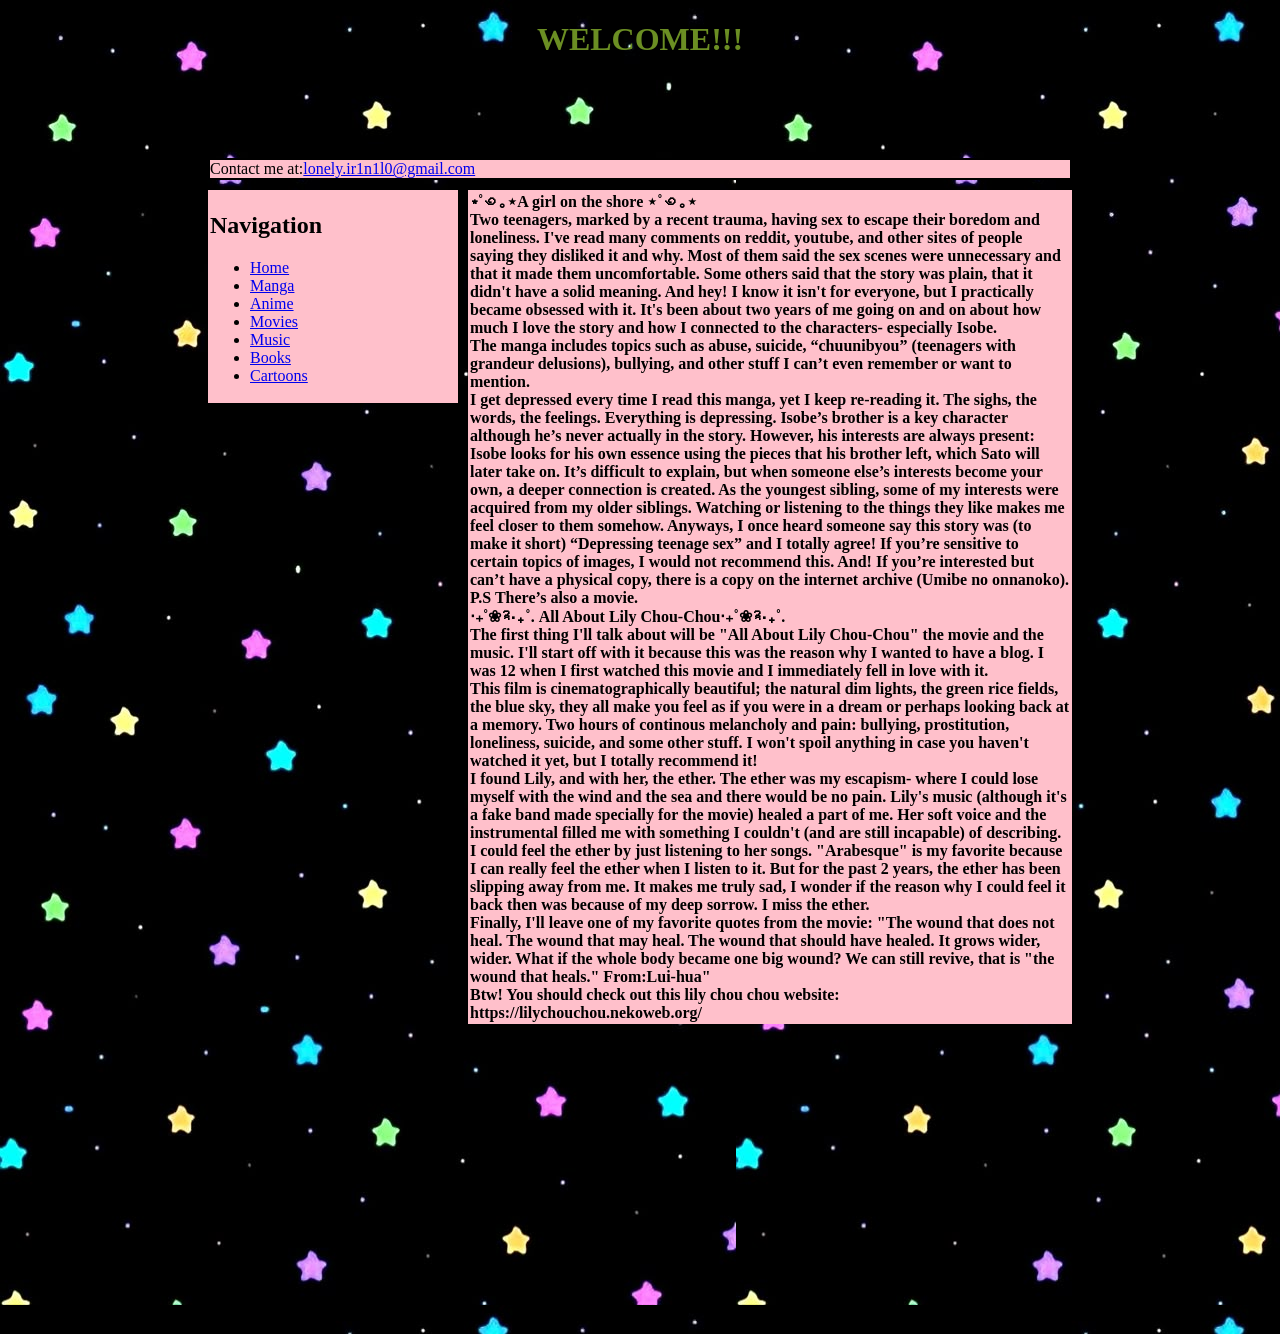
==== index.html @ e281c124 "Revise index.html with new content and structure Updated the content and structure of the index.html" ====
<!DOCTYPE html>
<html>
    <head>
        <title>irinilo's.space</title>
      <body>
       <h1 style="color:olivedrab">
        WELCOME!!!
       </h1>
    
      </body>
      
      
      
        <link rel="stylesheet" href="style.css">
       
       <style>
           h1{
            text-align:center;
           }
          
           html{
            background-image: url(stars.jpg)
            
           }
          
     </style>
    </head>
    <body>
        <div class="box">
        <header style="color:black">Contact me at:<a href="mailto:lonely.ir1n1l0@gmail.com">lonely.ir1n1l0@gmail.com</a></header>
        <nav style="color:black">
            <h2>Navigation</h2>
            <ul>
                <li style="color:black"> <a href="index.html">Home</a></li>
                <li style="color:black"> <a href="page.html">Manga</a></li>
                <li style="color:black"> <a href="anime.html">Anime</a></li>
                <li style="color:black"> <a href="movies.html">Movies</a></li>
                <li style="color:black"> <a href="music.html">Music</a></li>
                <li style="color:black"> <a href="books.html">Books</a></li>
                <li style="color:black"> <a href="cartoons.html">Cartoons</a></li>
            </ul>
        </nav>
        <main style="color:black"><b>
            <b>
⋆˚꩜｡⋆A girl on the shore
⋆˚꩜｡⋆
          <br> Two teenagers, marked by a recent trauma, having sex to escape their boredom and loneliness.  I've read many comments on reddit, youtube, and other sites of people saying they disliked it and why. Most of them said the sex scenes were unnecessary and that it made them uncomfortable. Some others said that the story was plain, that it didn't have a solid meaning. And hey! I know it isn't for everyone, but I practically became obsessed with it. It's been about two years of me going on and on about how much I love the story and how I connected to the characters- especially Isobe.
            <br>The manga includes topics such as abuse, suicide, “chuunibyou” (teenagers with grandeur delusions), bullying, and other stuff I can’t even remember or want to mention. 
            <br> I get depressed every time I read this manga, yet I keep re-reading it. The sighs, the words, the feelings. Everything is depressing. Isobe’s brother is a key character although he’s never actually in the story. However, his interests are always present: Isobe looks for his own essence using the pieces that his brother left, which Sato will later take on. It’s difficult to explain, but when someone else’s interests become your own, a deeper connection is created. As the youngest sibling, some of my interests were acquired from my older siblings. Watching or listening to the things they like makes me feel closer to them somehow. Anyways, I once heard someone say this story was (to make it short) “Depressing teenage sex” and I totally agree! If you’re sensitive to certain topics of images, I would not recommend this. And! If you’re interested but can’t have a physical copy, there is a copy on the internet archive (Umibe no onnanoko).
            <br>  P.S There’s also a movie. 

            <br>
            ‧₊˚❀༉‧₊˚. All About Lily Chou-Chou‧₊˚❀༉‧₊˚.
                
                   <br> The first thing I'll talk about will be "All About Lily Chou-Chou" the movie and the music. I'll start off with it because this was the reason why I wanted to have a blog. I was 12 when I first watched this movie and I immediately fell in love with it.
                    <br>This film is cinematographically beautiful; the natural dim lights, the green rice fields, the blue sky, they all make you feel as if you were in a dream or perhaps looking back at a memory. Two hours of continous melancholy and pain: bullying, prostitution, loneliness, suicide, and some other stuff. I won't spoil anything in case you haven't watched it yet, but I totally recommend it!    
                    <br>I found Lily, and with her, the ether. The ether was my escapism- where I could lose myself with the wind and the sea and there would be no pain. Lily's music (although it's a fake band made specially for the movie) healed a part of me. Her soft voice and the instrumental filled me with something I couldn't (and are still incapable) of describing. I could feel the ether by just listening to her songs. "Arabesque" is my favorite because I can really feel the ether when I listen to it. But for the past 2 years, the ether has been slipping away from me. It makes me truly sad, I wonder if the reason why I could feel it back then was because of my deep sorrow. I miss the ether.
                <br> Finally, I'll leave one of my favorite quotes from the movie: "The wound that does not heal. The wound that may heal. The wound that should have healed. It grows wider, wider. What if the whole body became one big wound? We can still revive, that is "the wound that heals." From:Lui-hua" 
        <br>Btw! You should check out this lily chou chou website: <a>https://lilychouchou.nekoweb.org/</a></b>
                    
        </main>
       
      </body> 
    
 
   
</html>
---- style.css ----
.box{
    max-width: 1000px;
    margin: 100px 200px 300px;
    display: grid;
    grid-gap: 10px;
    grid-template-columns: 250px;
}


header{
    border:black 2px solid;
}

nav{
    border:pink 2px solid;
}

main{
    border: pink 2px solid;
}



header{
    grid-row: 1 / 2;
    grid-column: 1 / 3; 
    background-color: pink;
}

nav{
    grid-row: 2 / 3;
    grid-column: 1 / 2;
    height: max-content;
    background-color:pink;
}

main{
    grid-row: 2 / 3;
    grid-column: 2 / 3;
    height: max-content;
    background-color:pink;
}
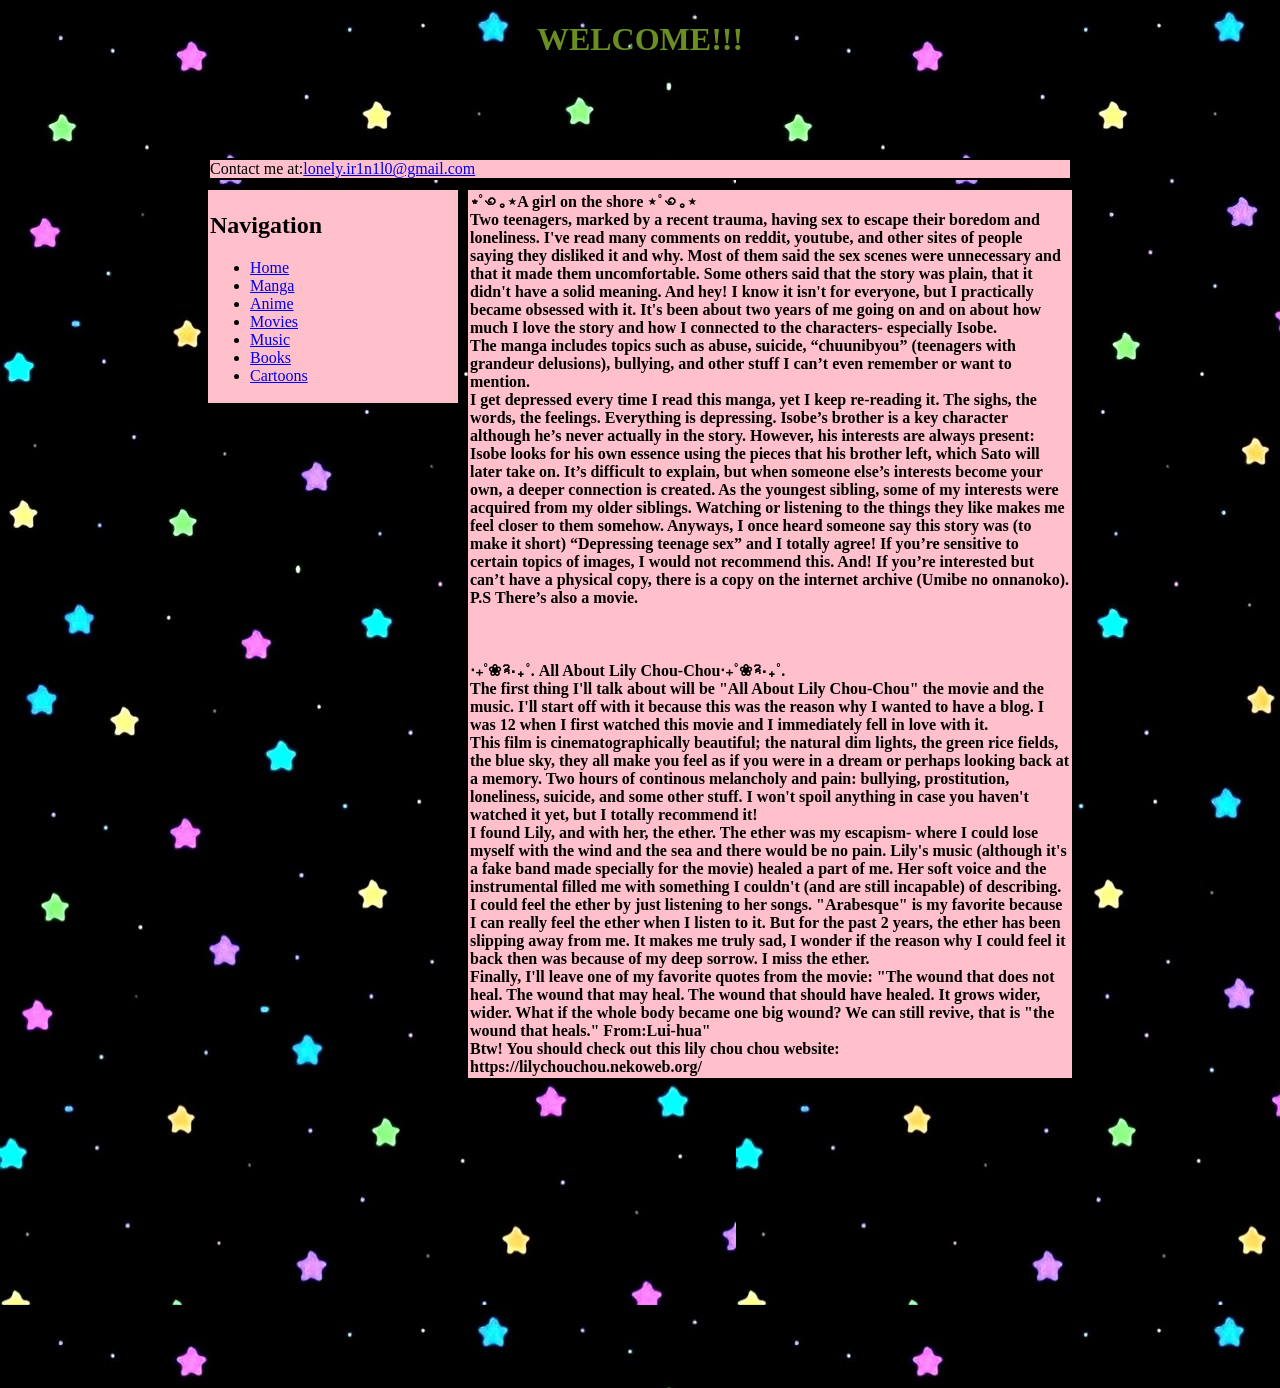
==== commit b3af1334: "Update index.html" ====
--- a/index.html
+++ b/index.html
@@ -49,7 +49,7 @@
             <br> I get depressed every time I read this manga, yet I keep re-reading it. The sighs, the words, the feelings. Everything is depressing. Isobe’s brother is a key character although he’s never actually in the story. However, his interests are always present: Isobe looks for his own essence using the pieces that his brother left, which Sato will later take on. It’s difficult to explain, but when someone else’s interests become your own, a deeper connection is created. As the youngest sibling, some of my interests were acquired from my older siblings. Watching or listening to the things they like makes me feel closer to them somehow. Anyways, I once heard someone say this story was (to make it short) “Depressing teenage sex” and I totally agree! If you’re sensitive to certain topics of images, I would not recommend this. And! If you’re interested but can’t have a physical copy, there is a copy on the internet archive (Umibe no onnanoko).
             <br>  P.S There’s also a movie. 
 
-            <br>
+            <br> <br><br><br>
             ‧₊˚❀༉‧₊˚. All About Lily Chou-Chou‧₊˚❀༉‧₊˚.
                 
                    <br> The first thing I'll talk about will be "All About Lily Chou-Chou" the movie and the music. I'll start off with it because this was the reason why I wanted to have a blog. I was 12 when I first watched this movie and I immediately fell in love with it.
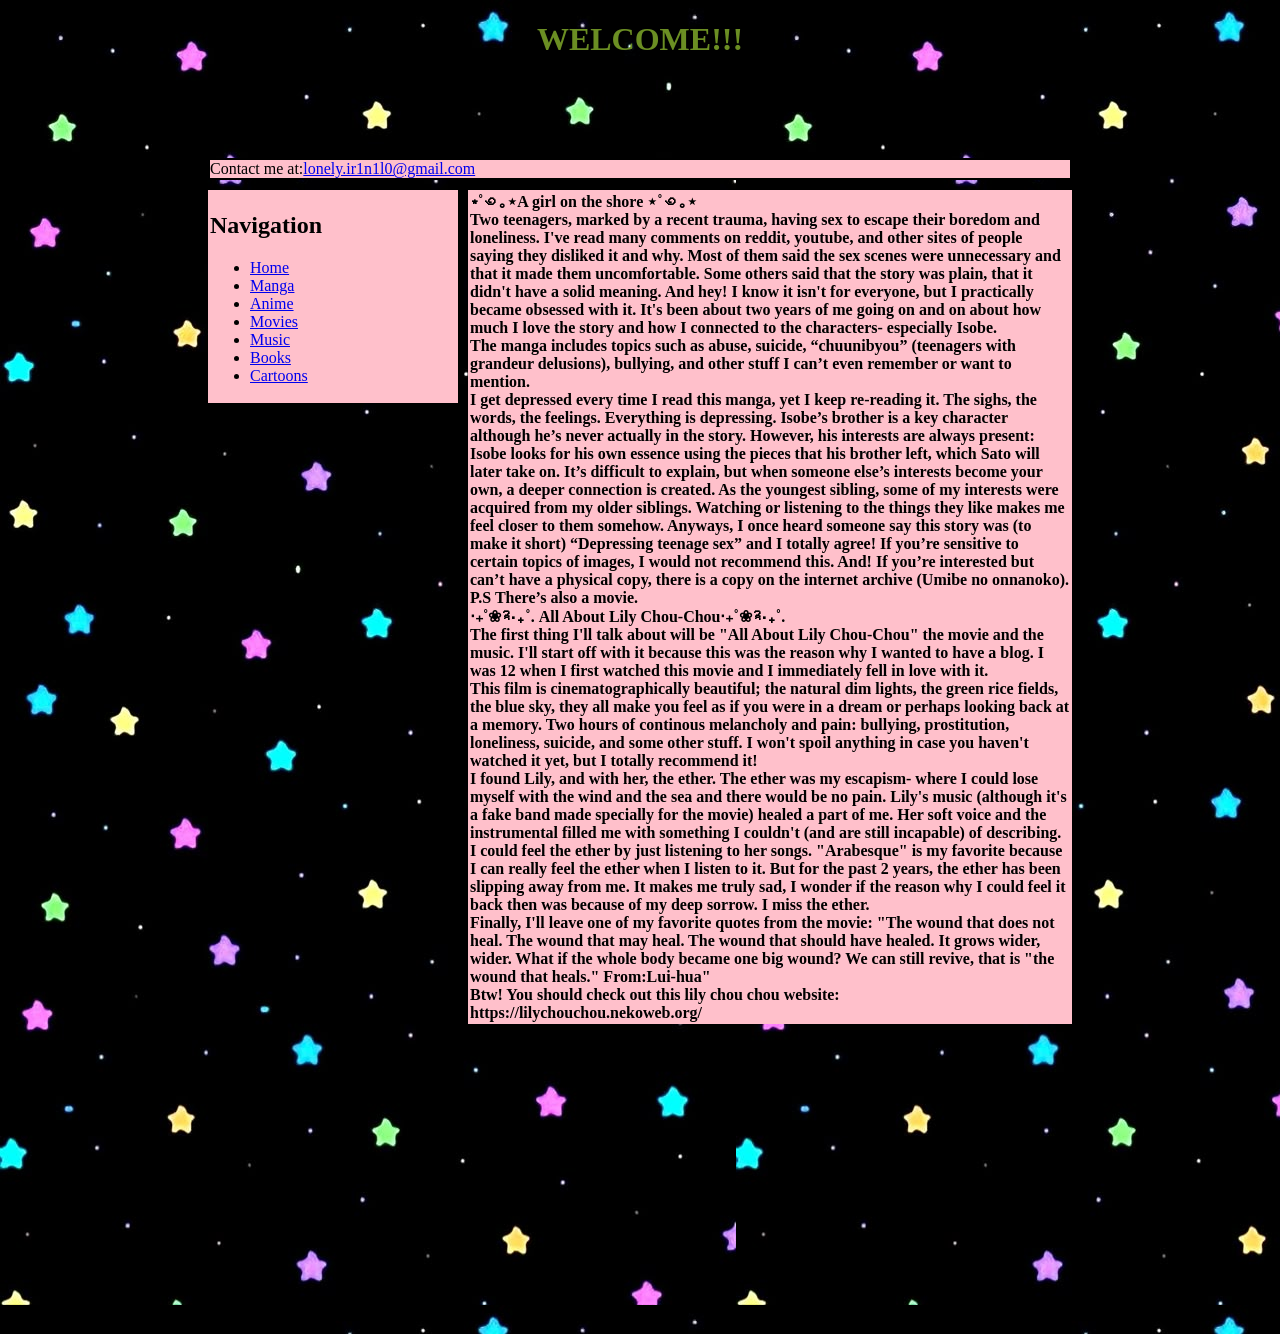
==== commit 2f0fbbca: "Update index.html" ====
--- a/index.html
+++ b/index.html
@@ -49,7 +49,7 @@
             <br> I get depressed every time I read this manga, yet I keep re-reading it. The sighs, the words, the feelings. Everything is depressing. Isobe’s brother is a key character although he’s never actually in the story. However, his interests are always present: Isobe looks for his own essence using the pieces that his brother left, which Sato will later take on. It’s difficult to explain, but when someone else’s interests become your own, a deeper connection is created. As the youngest sibling, some of my interests were acquired from my older siblings. Watching or listening to the things they like makes me feel closer to them somehow. Anyways, I once heard someone say this story was (to make it short) “Depressing teenage sex” and I totally agree! If you’re sensitive to certain topics of images, I would not recommend this. And! If you’re interested but can’t have a physical copy, there is a copy on the internet archive (Umibe no onnanoko).
             <br>  P.S There’s also a movie. 
 
-            <br> <br><br><br>
+            <br> 
             ‧₊˚❀༉‧₊˚. All About Lily Chou-Chou‧₊˚❀༉‧₊˚.
                 
                    <br> The first thing I'll talk about will be "All About Lily Chou-Chou" the movie and the music. I'll start off with it because this was the reason why I wanted to have a blog. I was 12 when I first watched this movie and I immediately fell in love with it.
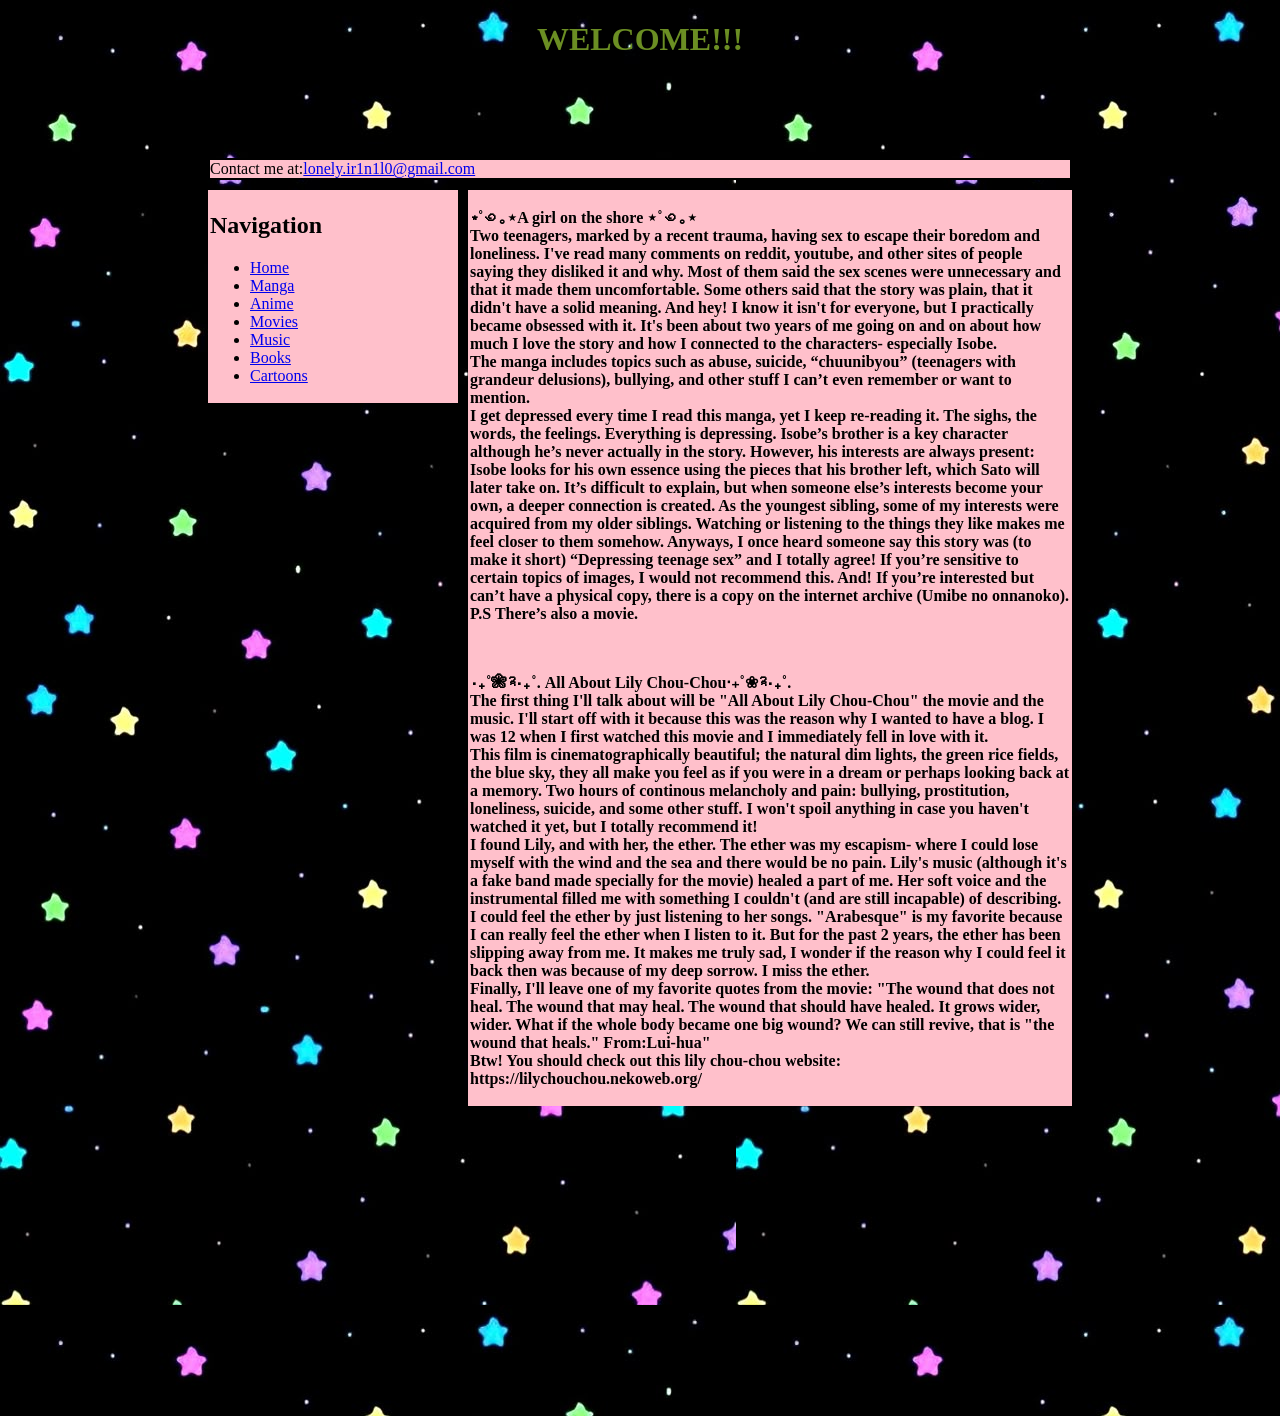
==== commit a1219664: "Update index.html" ====
--- a/index.html
+++ b/index.html
@@ -41,23 +41,23 @@
             </ul>
         </nav>
         <main style="color:black"><b>
-            <b>
+         <p>  <b>
 ⋆˚꩜｡⋆A girl on the shore
 ⋆˚꩜｡⋆
           <br> Two teenagers, marked by a recent trauma, having sex to escape their boredom and loneliness.  I've read many comments on reddit, youtube, and other sites of people saying they disliked it and why. Most of them said the sex scenes were unnecessary and that it made them uncomfortable. Some others said that the story was plain, that it didn't have a solid meaning. And hey! I know it isn't for everyone, but I practically became obsessed with it. It's been about two years of me going on and on about how much I love the story and how I connected to the characters- especially Isobe.
             <br>The manga includes topics such as abuse, suicide, “chuunibyou” (teenagers with grandeur delusions), bullying, and other stuff I can’t even remember or want to mention. 
             <br> I get depressed every time I read this manga, yet I keep re-reading it. The sighs, the words, the feelings. Everything is depressing. Isobe’s brother is a key character although he’s never actually in the story. However, his interests are always present: Isobe looks for his own essence using the pieces that his brother left, which Sato will later take on. It’s difficult to explain, but when someone else’s interests become your own, a deeper connection is created. As the youngest sibling, some of my interests were acquired from my older siblings. Watching or listening to the things they like makes me feel closer to them somehow. Anyways, I once heard someone say this story was (to make it short) “Depressing teenage sex” and I totally agree! If you’re sensitive to certain topics of images, I would not recommend this. And! If you’re interested but can’t have a physical copy, there is a copy on the internet archive (Umibe no onnanoko).
             <br>  P.S There’s also a movie. 
-
+         </p>
             <br> 
-            ‧₊˚❀༉‧₊˚. All About Lily Chou-Chou‧₊˚❀༉‧₊˚.
+          <p>‧₊˚❀༉‧₊˚. All About Lily Chou-Chou‧₊˚❀༉‧₊˚.
                 
                    <br> The first thing I'll talk about will be "All About Lily Chou-Chou" the movie and the music. I'll start off with it because this was the reason why I wanted to have a blog. I was 12 when I first watched this movie and I immediately fell in love with it.
                     <br>This film is cinematographically beautiful; the natural dim lights, the green rice fields, the blue sky, they all make you feel as if you were in a dream or perhaps looking back at a memory. Two hours of continous melancholy and pain: bullying, prostitution, loneliness, suicide, and some other stuff. I won't spoil anything in case you haven't watched it yet, but I totally recommend it!    
                     <br>I found Lily, and with her, the ether. The ether was my escapism- where I could lose myself with the wind and the sea and there would be no pain. Lily's music (although it's a fake band made specially for the movie) healed a part of me. Her soft voice and the instrumental filled me with something I couldn't (and are still incapable) of describing. I could feel the ether by just listening to her songs. "Arabesque" is my favorite because I can really feel the ether when I listen to it. But for the past 2 years, the ether has been slipping away from me. It makes me truly sad, I wonder if the reason why I could feel it back then was because of my deep sorrow. I miss the ether.
                 <br> Finally, I'll leave one of my favorite quotes from the movie: "The wound that does not heal. The wound that may heal. The wound that should have healed. It grows wider, wider. What if the whole body became one big wound? We can still revive, that is "the wound that heals." From:Lui-hua" 
-        <br>Btw! You should check out this lily chou chou website: <a>https://lilychouchou.nekoweb.org/</a></b>
-                    
+        <br>Btw! You should check out this lily chou-chou website: <a>https://lilychouchou.nekoweb.org/</a></b>
+        </p>      
         </main>
        
       </body> 
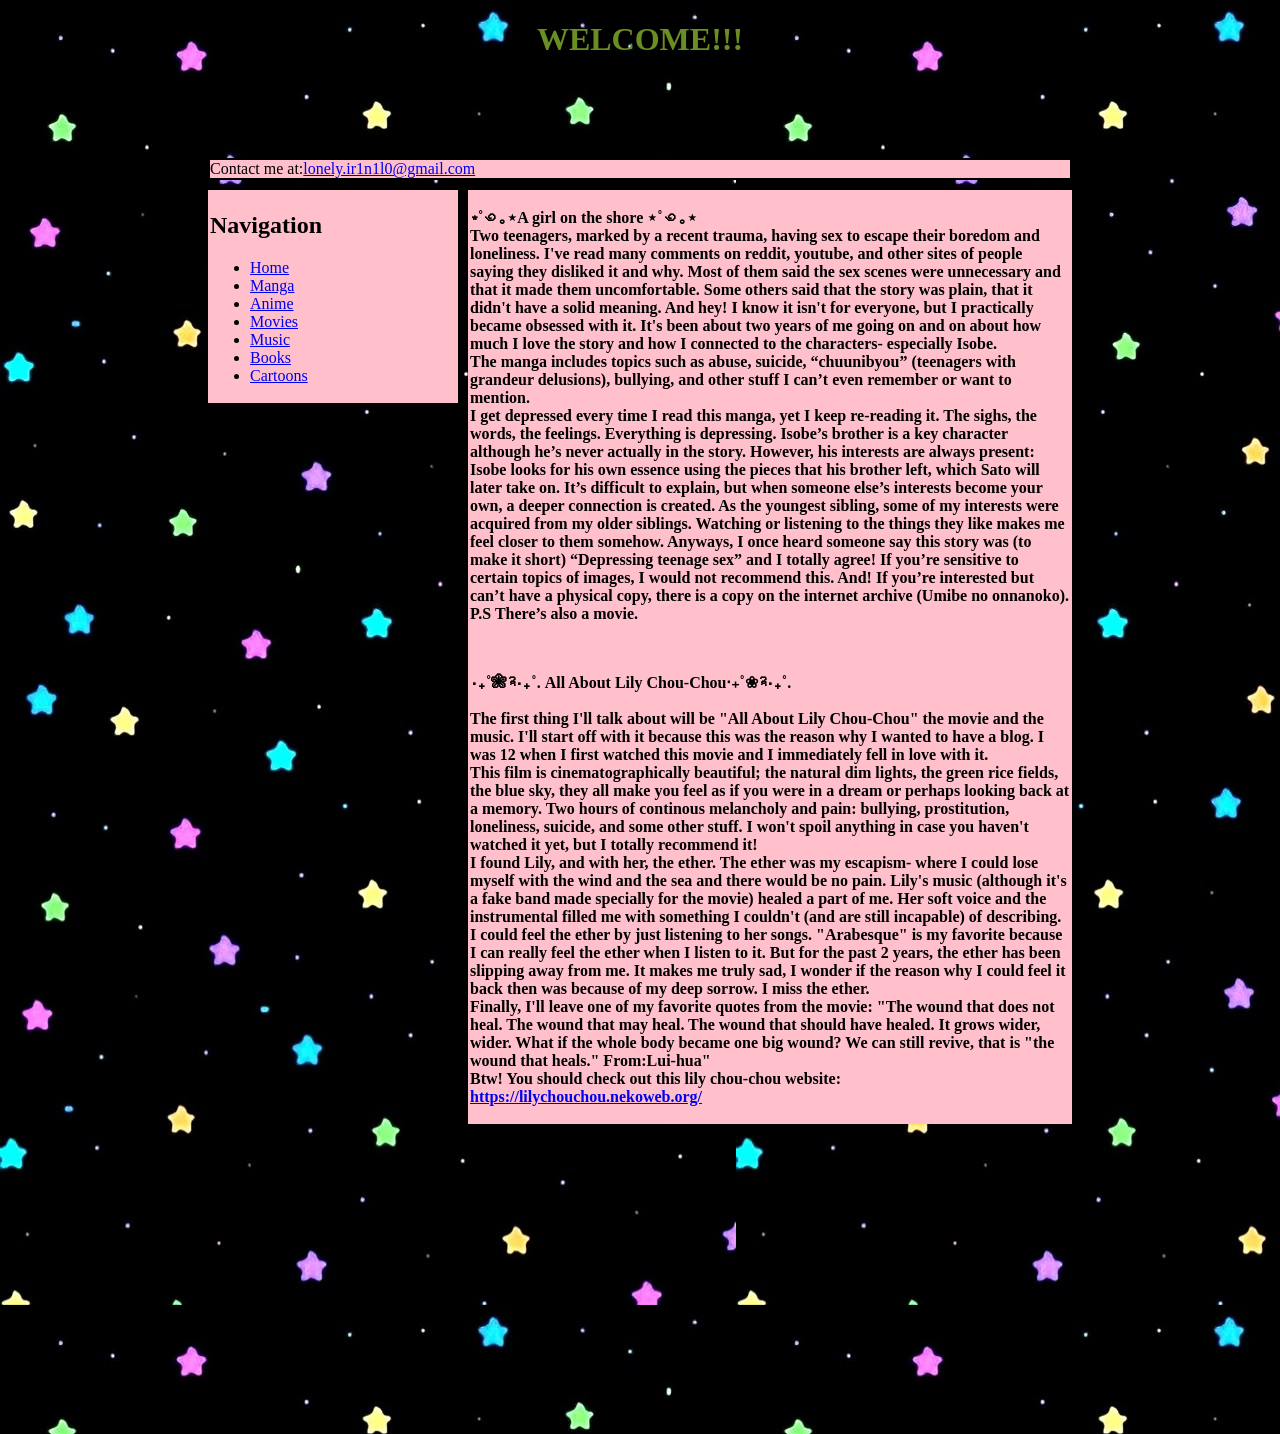
==== commit 5424e378: "Update index.html" ====
--- a/index.html
+++ b/index.html
@@ -51,12 +51,12 @@
          </p>
             <br> 
           <p>‧₊˚❀༉‧₊˚. All About Lily Chou-Chou‧₊˚❀༉‧₊˚.
-                
+                    <br>
                    <br> The first thing I'll talk about will be "All About Lily Chou-Chou" the movie and the music. I'll start off with it because this was the reason why I wanted to have a blog. I was 12 when I first watched this movie and I immediately fell in love with it.
                     <br>This film is cinematographically beautiful; the natural dim lights, the green rice fields, the blue sky, they all make you feel as if you were in a dream or perhaps looking back at a memory. Two hours of continous melancholy and pain: bullying, prostitution, loneliness, suicide, and some other stuff. I won't spoil anything in case you haven't watched it yet, but I totally recommend it!    
                     <br>I found Lily, and with her, the ether. The ether was my escapism- where I could lose myself with the wind and the sea and there would be no pain. Lily's music (although it's a fake band made specially for the movie) healed a part of me. Her soft voice and the instrumental filled me with something I couldn't (and are still incapable) of describing. I could feel the ether by just listening to her songs. "Arabesque" is my favorite because I can really feel the ether when I listen to it. But for the past 2 years, the ether has been slipping away from me. It makes me truly sad, I wonder if the reason why I could feel it back then was because of my deep sorrow. I miss the ether.
                 <br> Finally, I'll leave one of my favorite quotes from the movie: "The wound that does not heal. The wound that may heal. The wound that should have healed. It grows wider, wider. What if the whole body became one big wound? We can still revive, that is "the wound that heals." From:Lui-hua" 
-        <br>Btw! You should check out this lily chou-chou website: <a>https://lilychouchou.nekoweb.org/</a></b>
+        <br>Btw! You should check out this lily chou-chou website: <a href="https://lilychouchou.nekoweb.org/">https://lilychouchou.nekoweb.org/</a></b>
         </p>      
         </main>
        
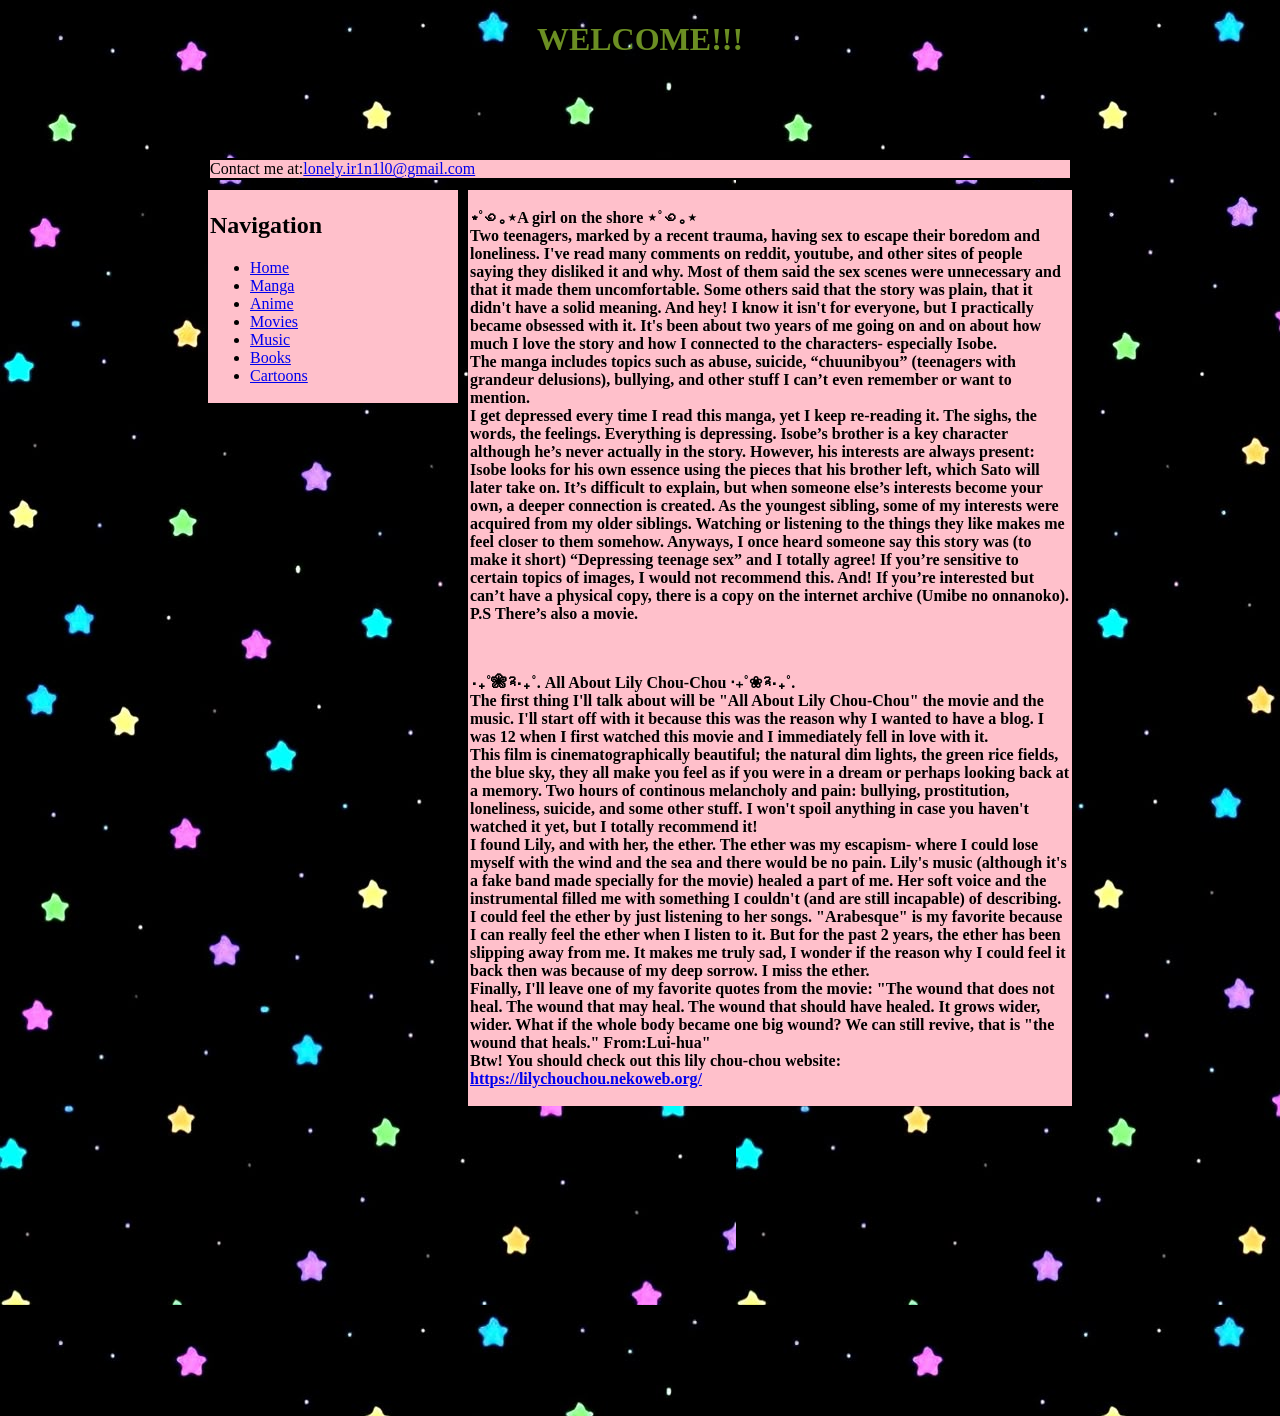
==== commit 3facc087: "Update index.html" ====
--- a/index.html
+++ b/index.html
@@ -50,8 +50,9 @@
             <br>  P.S There’s also a movie. 
          </p>
             <br> 
-          <p>‧₊˚❀༉‧₊˚. All About Lily Chou-Chou‧₊˚❀༉‧₊˚.
-                    <br>
+          <p>‧₊˚❀༉‧₊˚. All About Lily Chou-Chou
+              ‧₊˚❀༉‧₊˚.
+                    
                    <br> The first thing I'll talk about will be "All About Lily Chou-Chou" the movie and the music. I'll start off with it because this was the reason why I wanted to have a blog. I was 12 when I first watched this movie and I immediately fell in love with it.
                     <br>This film is cinematographically beautiful; the natural dim lights, the green rice fields, the blue sky, they all make you feel as if you were in a dream or perhaps looking back at a memory. Two hours of continous melancholy and pain: bullying, prostitution, loneliness, suicide, and some other stuff. I won't spoil anything in case you haven't watched it yet, but I totally recommend it!    
                     <br>I found Lily, and with her, the ether. The ether was my escapism- where I could lose myself with the wind and the sea and there would be no pain. Lily's music (although it's a fake band made specially for the movie) healed a part of me. Her soft voice and the instrumental filled me with something I couldn't (and are still incapable) of describing. I could feel the ether by just listening to her songs. "Arabesque" is my favorite because I can really feel the ether when I listen to it. But for the past 2 years, the ether has been slipping away from me. It makes me truly sad, I wonder if the reason why I could feel it back then was because of my deep sorrow. I miss the ether.
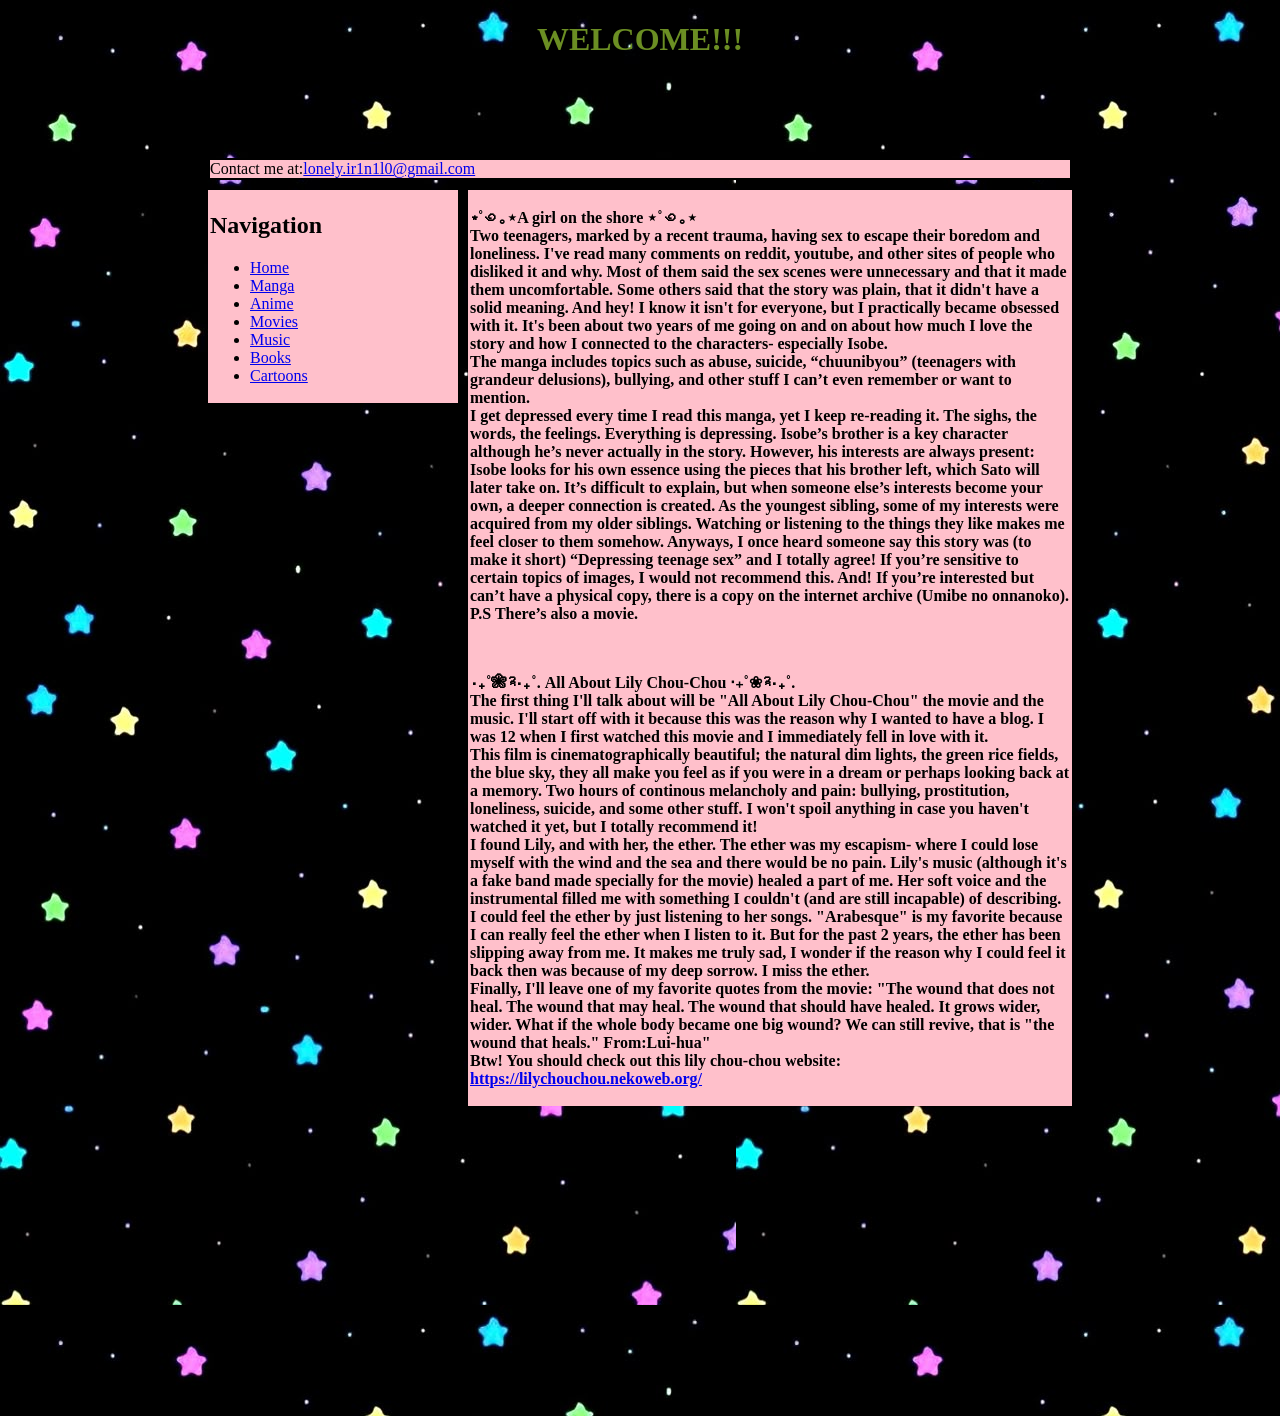
==== commit c4afcc97: "Update index.html" ====
--- a/index.html
+++ b/index.html
@@ -44,20 +44,21 @@
          <p>  <b>
 ⋆˚꩜｡⋆A girl on the shore
 ⋆˚꩜｡⋆
-          <br> Two teenagers, marked by a recent trauma, having sex to escape their boredom and loneliness.  I've read many comments on reddit, youtube, and other sites of people saying they disliked it and why. Most of them said the sex scenes were unnecessary and that it made them uncomfortable. Some others said that the story was plain, that it didn't have a solid meaning. And hey! I know it isn't for everyone, but I practically became obsessed with it. It's been about two years of me going on and on about how much I love the story and how I connected to the characters- especially Isobe.
+          <br> Two teenagers, marked by a recent trauma, having sex to escape their boredom and loneliness.  I've read many comments on reddit, youtube, and other sites of people who disliked it and why. Most of them said the sex scenes were unnecessary and that it made them uncomfortable. Some others said that the story was plain, that it didn't have a solid meaning. And hey! I know it isn't for everyone, but I practically became obsessed with it. It's been about two years of me going on and on about how much I love the story and how I connected to the characters- especially Isobe.
             <br>The manga includes topics such as abuse, suicide, “chuunibyou” (teenagers with grandeur delusions), bullying, and other stuff I can’t even remember or want to mention. 
             <br> I get depressed every time I read this manga, yet I keep re-reading it. The sighs, the words, the feelings. Everything is depressing. Isobe’s brother is a key character although he’s never actually in the story. However, his interests are always present: Isobe looks for his own essence using the pieces that his brother left, which Sato will later take on. It’s difficult to explain, but when someone else’s interests become your own, a deeper connection is created. As the youngest sibling, some of my interests were acquired from my older siblings. Watching or listening to the things they like makes me feel closer to them somehow. Anyways, I once heard someone say this story was (to make it short) “Depressing teenage sex” and I totally agree! If you’re sensitive to certain topics of images, I would not recommend this. And! If you’re interested but can’t have a physical copy, there is a copy on the internet archive (Umibe no onnanoko).
             <br>  P.S There’s also a movie. 
          </p>
             <br> 
-          <p>‧₊˚❀༉‧₊˚. All About Lily Chou-Chou
+          <p>
+            ‧₊˚❀༉‧₊˚. All About Lily Chou-Chou
               ‧₊˚❀༉‧₊˚.
                     
                    <br> The first thing I'll talk about will be "All About Lily Chou-Chou" the movie and the music. I'll start off with it because this was the reason why I wanted to have a blog. I was 12 when I first watched this movie and I immediately fell in love with it.
                     <br>This film is cinematographically beautiful; the natural dim lights, the green rice fields, the blue sky, they all make you feel as if you were in a dream or perhaps looking back at a memory. Two hours of continous melancholy and pain: bullying, prostitution, loneliness, suicide, and some other stuff. I won't spoil anything in case you haven't watched it yet, but I totally recommend it!    
                     <br>I found Lily, and with her, the ether. The ether was my escapism- where I could lose myself with the wind and the sea and there would be no pain. Lily's music (although it's a fake band made specially for the movie) healed a part of me. Her soft voice and the instrumental filled me with something I couldn't (and are still incapable) of describing. I could feel the ether by just listening to her songs. "Arabesque" is my favorite because I can really feel the ether when I listen to it. But for the past 2 years, the ether has been slipping away from me. It makes me truly sad, I wonder if the reason why I could feel it back then was because of my deep sorrow. I miss the ether.
                 <br> Finally, I'll leave one of my favorite quotes from the movie: "The wound that does not heal. The wound that may heal. The wound that should have healed. It grows wider, wider. What if the whole body became one big wound? We can still revive, that is "the wound that heals." From:Lui-hua" 
-        <br>Btw! You should check out this lily chou-chou website: <a href="https://lilychouchou.nekoweb.org/">https://lilychouchou.nekoweb.org/</a></b>
+        <br>Btw! You should check out this lily chou-chou website: <a href="https://lilychouchou.nekoweb.org/" target="_blank">https://lilychouchou.nekoweb.org/</a></b>
         </p>      
         </main>
        
